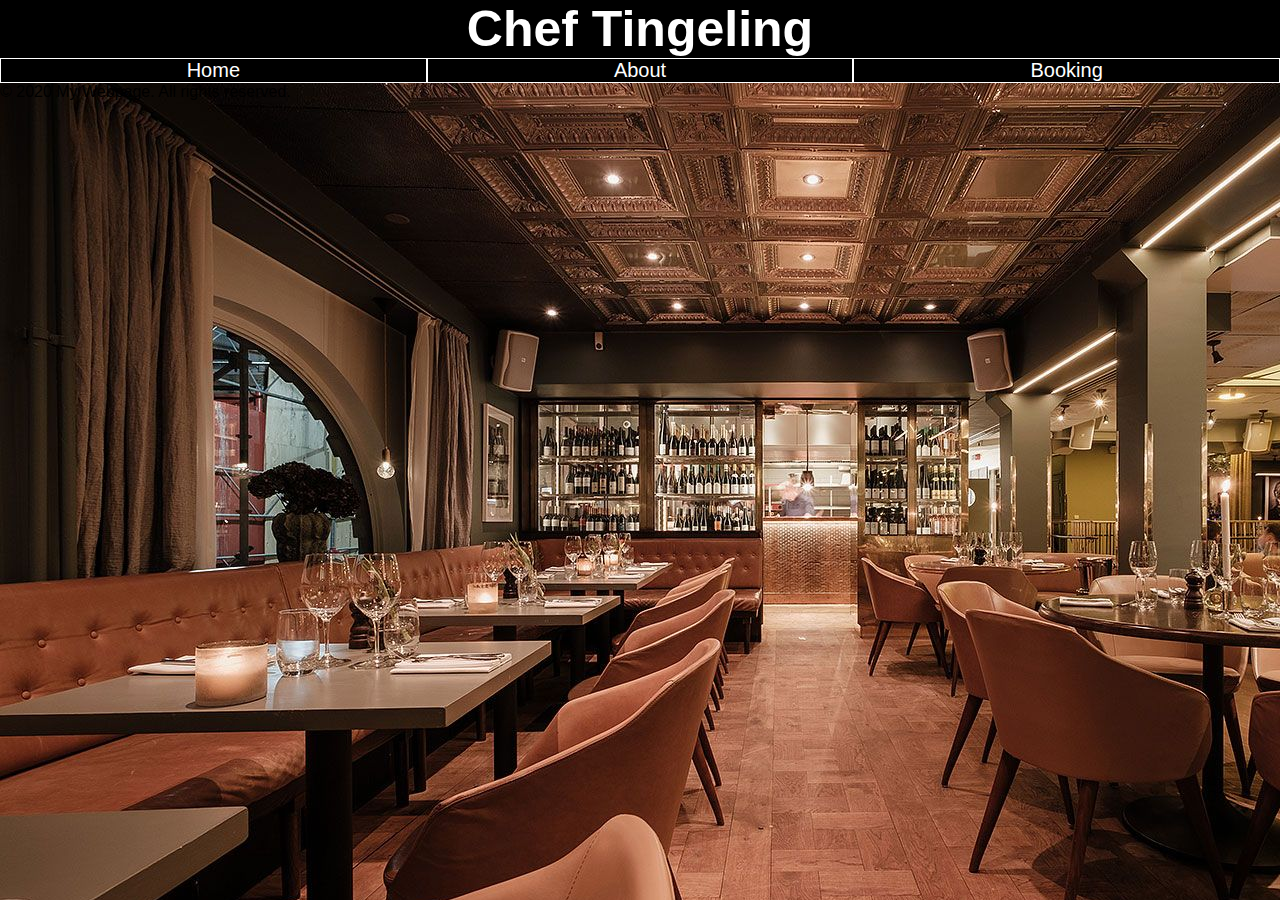
==== about.html @ b4c77bf5 "good" ====
<!DOCTYPE html>
<html>

<head>
    <title>Chef Tingeling</title>
    <link rel="stylesheet" href="style.css">
</head>

<body>
    <header>

    </header>



    <!-- Your content goes here -->


    <footer>
        <p>&copy; 2020 My Webpage. All rights reserved.</p>
    </footer>
</body>
<script src="init.js"></script>

</html>
---- style.css ----
* {
    padding: 0;
    margin: 0;
    font-family: 'Montserrat', sans-serif;

}

* h1 {
    font-size: 50px;
}

body {
    background-image: url('image.png');

}

section {
    display: flex;
    justify-content: center;
    align-items: center;
    height: 50vh;
    width: 100%;
}

section ul {
    list-style-type: none;
    align-content: center;
    text-align: center;
    color: white;
}

section ul li {
    background-color: black;
}

header {
    background-color: #000000;
    color: white;
    text-align: center;
}

nav li {
    display: inline;
    border: 1px solid white;
    width: 34%;

}

nav * li a {
    text-decoration: none;
    color: white;
    display: block;
    font-size: 20px;

}

nav ul {
    display: flex;


}
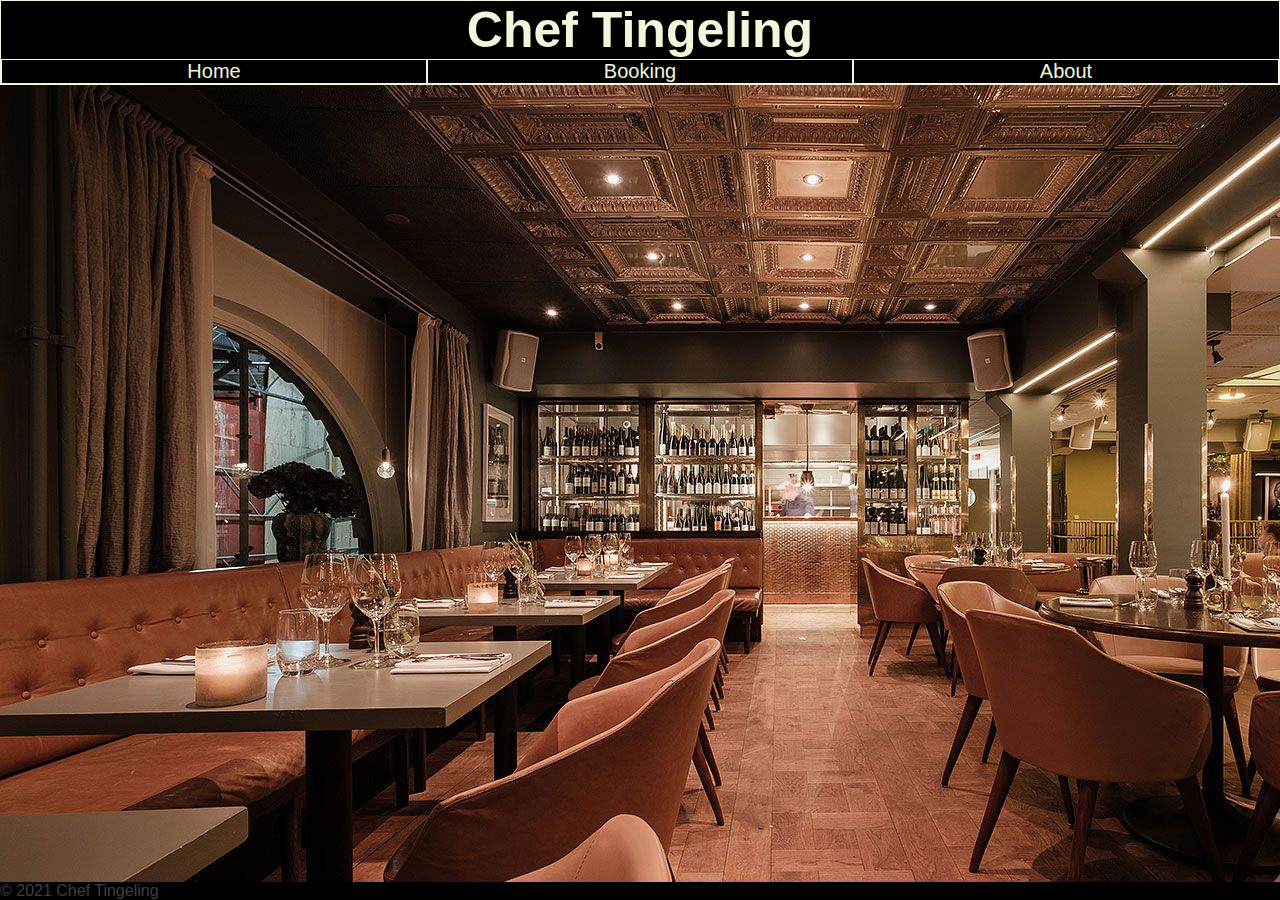
==== commit e2203165: "p" ====
--- a/about.html
+++ b/about.html
@@ -17,7 +17,6 @@
 
 
     <footer>
-        <p>&copy; 2020 My Webpage. All rights reserved.</p>
     </footer>
 </body>
 <script src="init.js"></script>
--- a/style.css
+++ b/style.css
@@ -11,6 +11,9 @@
 
 body {
     background-image: url('image.png');
+    display: flex;
+    flex-direction: column;
+    min-height: 100vh;
 
 }
 
@@ -18,37 +21,81 @@
     display: flex;
     justify-content: center;
     align-items: center;
-    height: 50vh;
+    height: 30vh;
     width: 100%;
 }
+
+
 
 section ul {
     list-style-type: none;
     align-content: center;
     text-align: center;
-    color: white;
+    color: rgb(245, 245, 220);
+
 }
 
-section ul li {
+section div {
     background-color: black;
+    padding: 10px;
+    border: rgb(245, 245, 220) 3px solid;
+
+}
+
+section.menu {}
+
+section.menu ul {
+    text-align: left;
+    background-color: rgb(224, 143, 36);
+    border: brown 3px solid;
+
+
+}
+
+section.menu ul li {
+    text-align: left;
+    background-color: rgb(224, 143, 36);
+    margin: 20px;
+}
+
+section.booking {
+    color: rgb(245, 245, 220);
+    flex-direction: column;
+
+}
+
+.booking div {
+    background-color: rgb(0, 0, 0);
+    width: 50%;
+    text-align: center;
+    padding: 10px;
+    border: rgb(245, 245, 220) 3px solid;
+}
+
+.booking p {
+    text-align: center;
+    color: rgb(245, 245, 220);
+    font-size: 22px;
+
 }
 
 header {
     background-color: #000000;
-    color: white;
+    color: rgb(245, 245, 220);
     text-align: center;
+    border: rgb(245, 245, 220) 1px solid;
 }
 
 nav li {
     display: inline;
-    border: 1px solid white;
+    border: 1px solid rgb(245, 245, 220);
     width: 34%;
 
 }
 
 nav * li a {
     text-decoration: none;
-    color: white;
+    color: rgb(245, 245, 220);
     display: block;
     font-size: 20px;
 
@@ -58,4 +105,10 @@
     display: flex;
 
 
+}
+
+footer {
+    margin-top: auto;
+    background-color: #000000;
+    color: #3f3f3f;
 }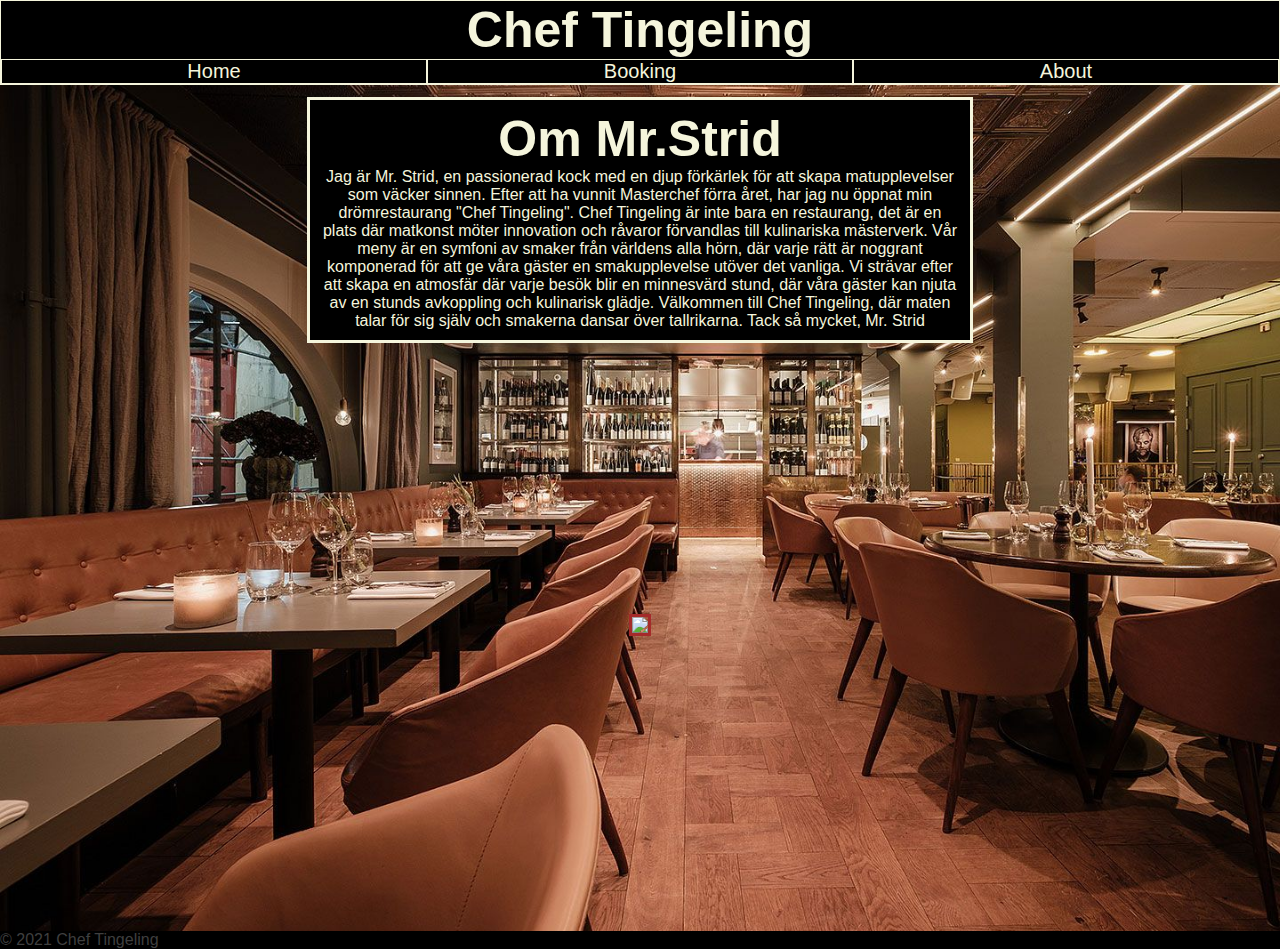
==== commit 47620680: "pushing p" ====
--- a/about.html
+++ b/about.html
@@ -11,9 +11,29 @@
 
     </header>
 
-
+    <section class="about">
+        <div>
+            <h1>Om Mr.Strid</h1>
+            <p>Jag är Mr. Strid, en passionerad kock med en djup förkärlek för att skapa matupplevelser som väcker
+                sinnen.
+                Efter att ha vunnit Masterchef förra året, har jag nu öppnat min drömrestaurang "Chef Tingeling". Chef
+                Tingeling är inte bara en restaurang, det är en plats där matkonst möter innovation och råvaror
+                förvandlas
+                till kulinariska mästerverk. Vår meny är en symfoni av smaker från världens alla hörn, där varje rätt är
+                noggrant komponerad för att ge våra gäster en smakupplevelse utöver det vanliga. Vi strävar efter att
+                skapa
+                en atmosfär där varje besök blir en minnesvärd stund, där våra gäster kan njuta av en stunds avkoppling
+                och
+                kulinarisk glädje. Välkommen till Chef Tingeling, där maten talar för sig själv och smakerna dansar över
+                tallrikarna. Tack så mycket, Mr. Strid</p>
+        </div>
+    </section>
 
     <!-- Your content goes here -->
+    <section class="image">
+
+        <img src="image1.png">
+    </section>
 
 
     <footer>
--- a/style.css
+++ b/style.css
@@ -11,6 +11,8 @@
 
 body {
     background-image: url('image.png');
+    background-repeat: no-repeat;
+    background-size: cover;
     display: flex;
     flex-direction: column;
     min-height: 100vh;
@@ -25,6 +27,19 @@
     width: 100%;
 }
 
+section.image {
+    height: 60vh;
+    margin-bottom: 4vh;
+
+}
+
+.image img {
+    max-height: 100%;
+    /* This will make sure the image is never wider than its container */
+    height: auto;
+    /* This will maintain the aspect ratio of the image */
+    border: brown 3px solid;
+}
 
 
 section ul {
@@ -64,7 +79,17 @@
 
 }
 
-.booking div {
+section.about {
+    color: rgb(245, 245, 220);
+    flex-direction: column;
+    justify-content: center;
+
+
+}
+
+
+.booking div,
+.about div {
     background-color: rgb(0, 0, 0);
     width: 50%;
     text-align: center;
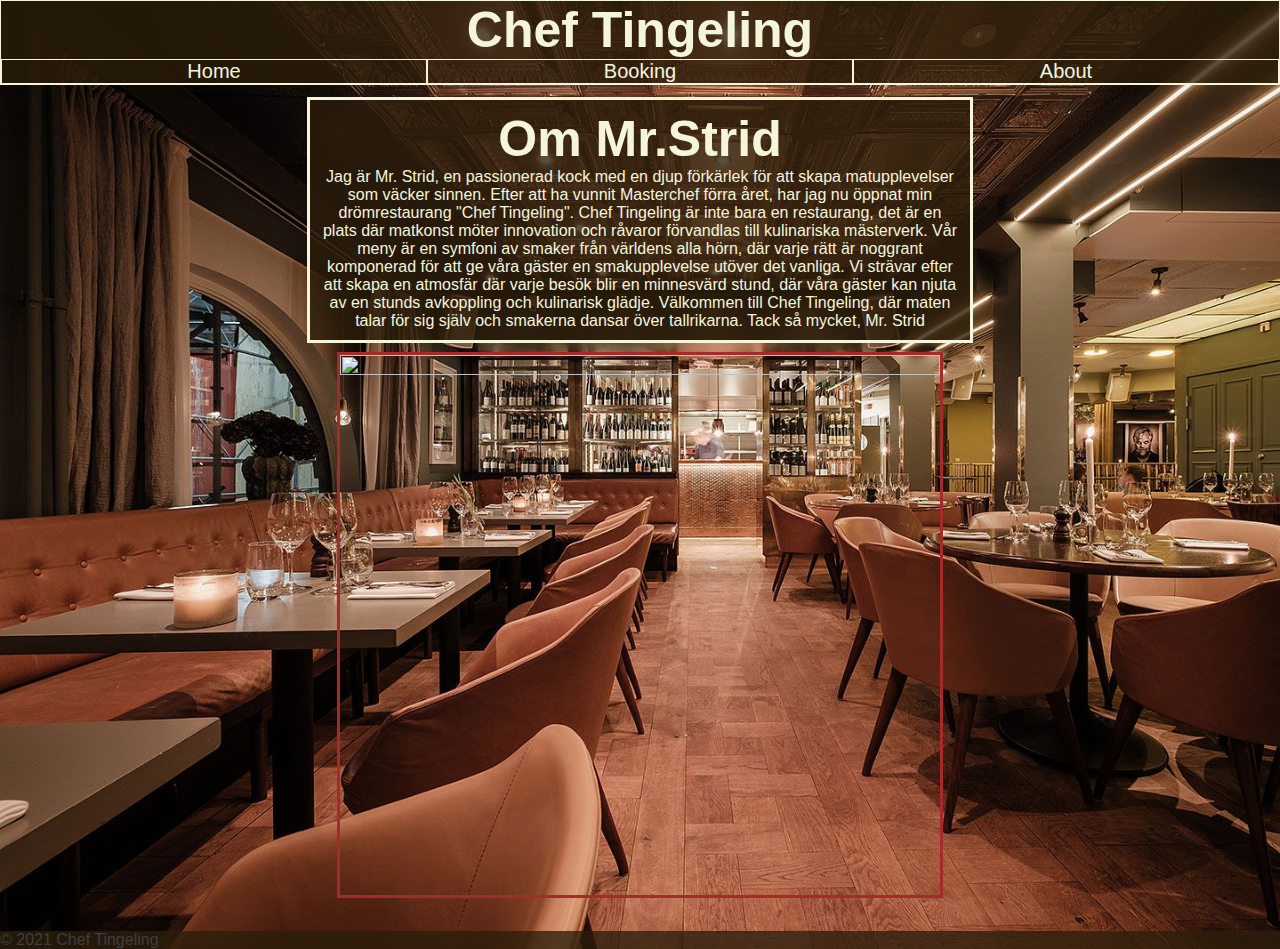
==== commit b34b394d: "push" ====
--- a/about.html
+++ b/about.html
@@ -1,5 +1,9 @@
 <!DOCTYPE html>
-<html>
+<html lang="sv">
+
+
+<meta name="description"
+    content="Möt Mr. Strid, en passionerad kock och vinnare av Masterchef. Han driver sin drömrestaurang Chef Tingeling där matkonst möter innovation och råvaror förvandlas till kulinariska mästerverk. Upplev en symfoni av smaker från världens alla hörn och njut av en minnesvärd stund av kulinarisk glädje. Välkommen till Chef Tingeling, där maten talar för sig själv och smakerna dansar över tallrikarna.">
 
 <head>
     <title>Chef Tingeling</title>
@@ -32,7 +36,7 @@
     <!-- Your content goes here -->
     <section class="image">
 
-        <img src="image1.png">
+        <img src="image1.png" width="600" height="600">
     </section>
 
 
--- a/style.css
+++ b/style.css
@@ -51,7 +51,7 @@
 }
 
 section div {
-    background-color: black;
+    background-color: #2b1d0ac7;
     padding: 10px;
     border: rgb(245, 245, 220) 3px solid;
 
@@ -90,7 +90,7 @@
 
 .booking div,
 .about div {
-    background-color: rgb(0, 0, 0);
+    background-color: #2b1d0ac7;
     width: 50%;
     text-align: center;
     padding: 10px;
@@ -105,7 +105,7 @@
 }
 
 header {
-    background-color: #000000;
+    background-color: #2b1d0ac7;
     color: rgb(245, 245, 220);
     text-align: center;
     border: rgb(245, 245, 220) 1px solid;
@@ -134,6 +134,6 @@
 
 footer {
     margin-top: auto;
-    background-color: #000000;
+    background-color: #2b1d0ac7;
     color: #3f3f3f;
 }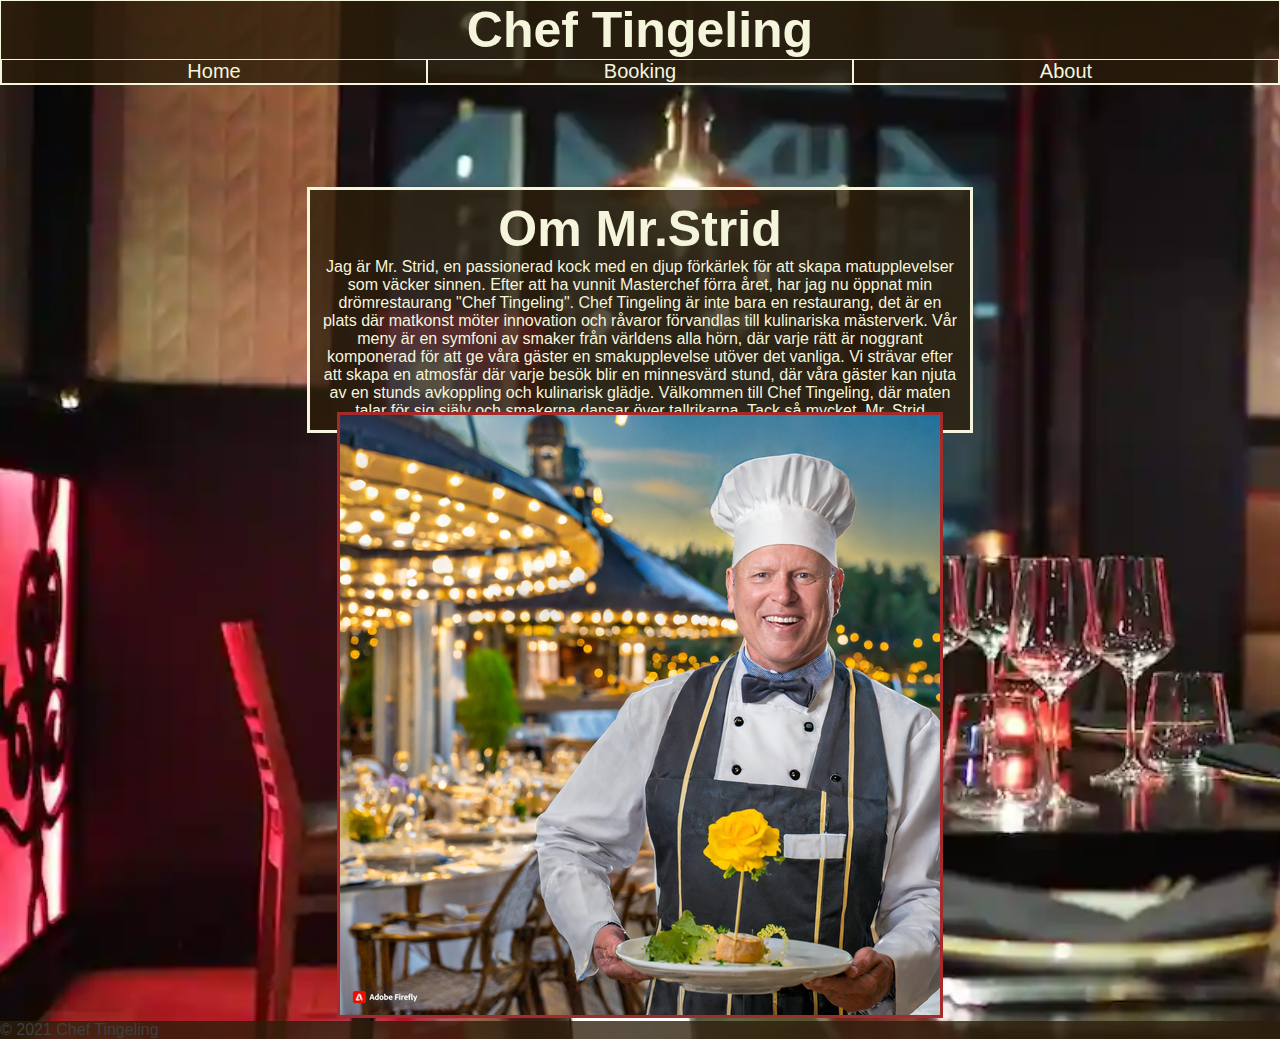
==== commit bd6efa84: "responsive shit" ====
--- a/about.html
+++ b/about.html
@@ -2,10 +2,11 @@
 <html lang="sv">
 
 
-<meta name="description"
-    content="Möt Mr. Strid, en passionerad kock och vinnare av Masterchef. Han driver sin drömrestaurang Chef Tingeling där matkonst möter innovation och råvaror förvandlas till kulinariska mästerverk. Upplev en symfoni av smaker från världens alla hörn och njut av en minnesvärd stund av kulinarisk glädje. Välkommen till Chef Tingeling, där maten talar för sig själv och smakerna dansar över tallrikarna.">
 
 <head>
+    <meta name="description"
+        content="Möt Mr. Strid, en passionerad kock och vinnare av Masterchef. Han driver sin drömrestaurang Chef Tingeling där matkonst möter innovation och råvaror förvandlas till kulinariska mästerverk. Upplev en symfoni av smaker från världens alla hörn och njut av en minnesvärd stund av kulinarisk glädje. Välkommen till Chef Tingeling, där maten talar för sig själv och smakerna dansar över tallrikarna.">
+    <meta name="viewport" content="width=device-width, initial-scale=1">
     <title>Chef Tingeling</title>
     <link rel="stylesheet" href="style.css">
 </head>
@@ -14,6 +15,12 @@
     <header>
 
     </header>
+
+    <br>
+    <br>
+    <br>
+    <br>
+    <br>
 
     <section class="about">
         <div>
@@ -36,7 +43,7 @@
     <!-- Your content goes here -->
     <section class="image">
 
-        <img src="image1.png" width="600" height="600">
+        <img src="image1_smaller.webp" width="600" height="600" alt="MR.Strid">
     </section>
 
 
--- a/style.css
+++ b/style.css
@@ -10,7 +10,7 @@
 }
 
 body {
-    background-image: url('image.png');
+    background-image: url('ql1fp87hgj.webp');
     background-repeat: no-repeat;
     background-size: cover;
     display: flex;
@@ -34,7 +34,7 @@
 }
 
 .image img {
-    max-height: 100%;
+    max-width: 100vw;
     /* This will make sure the image is never wider than its container */
     height: auto;
     /* This will maintain the aspect ratio of the image */
@@ -54,6 +54,7 @@
     background-color: #2b1d0ac7;
     padding: 10px;
     border: rgb(245, 245, 220) 3px solid;
+    width: 50vw;
 
 }
 
@@ -63,7 +64,7 @@
     text-align: left;
     background-color: rgb(224, 143, 36);
     border: brown 3px solid;
-
+    color: black;
 
 }
 
@@ -132,6 +133,15 @@
 
 }
 
+nav ul li:hover {
+    background-color: white;
+}
+
+nav ul li a:hover {
+    color: black;
+    font-size: 24;
+}
+
 footer {
     margin-top: auto;
     background-color: #2b1d0ac7;
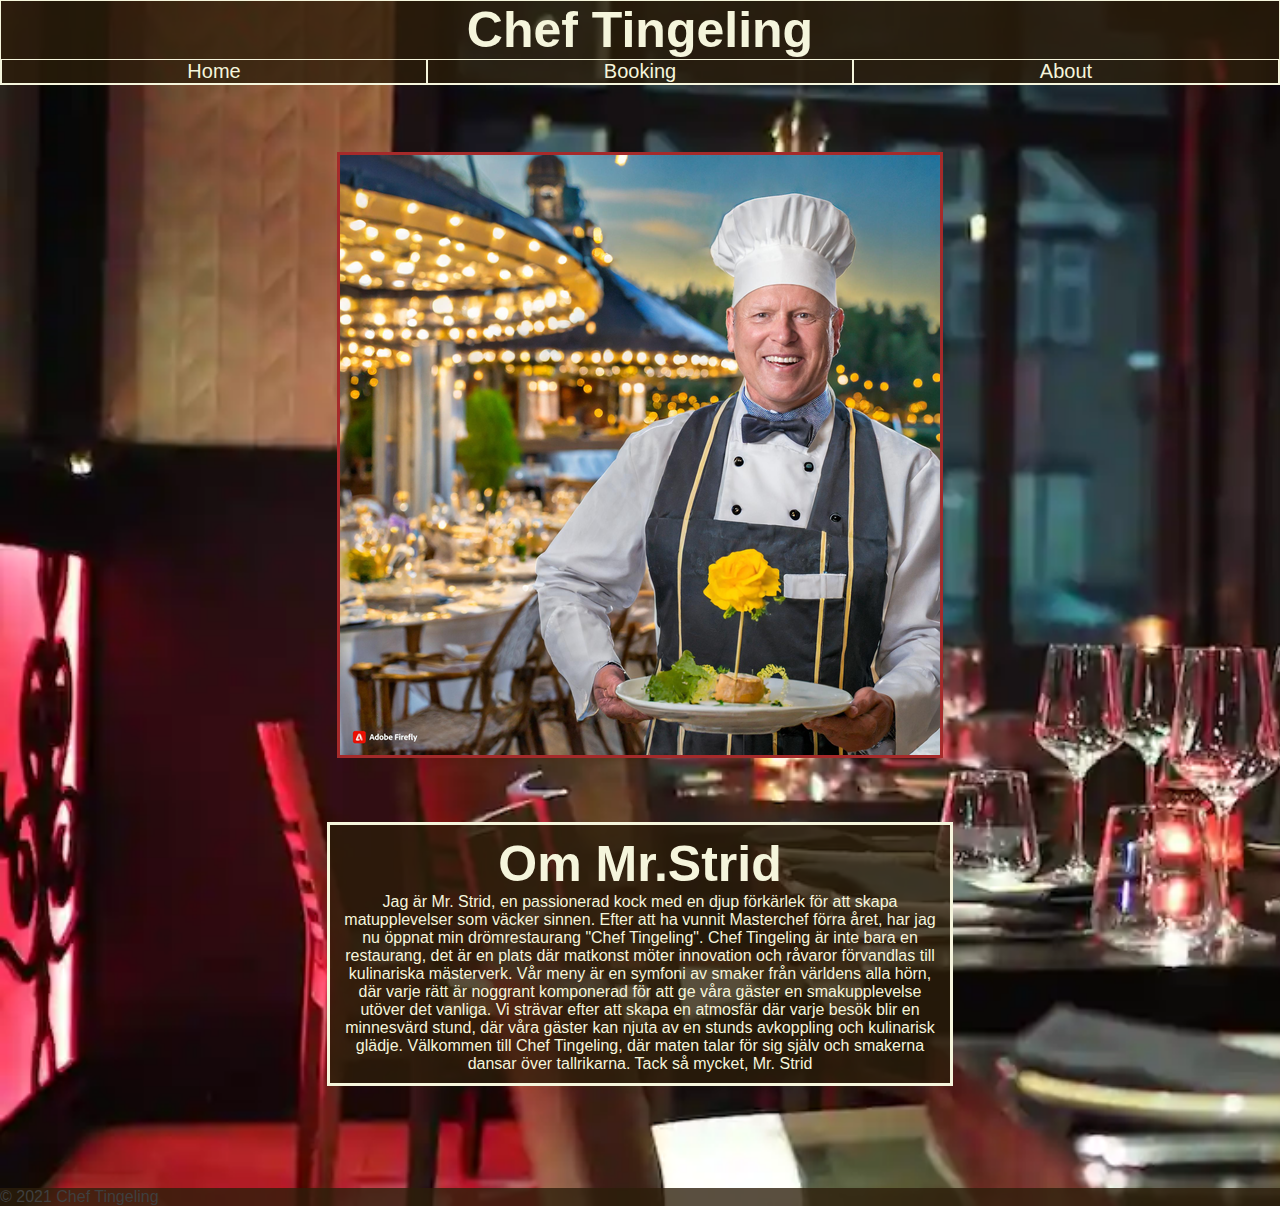
==== commit c1fdca72: "lite bättre" ====
--- a/about.html
+++ b/about.html
@@ -16,10 +16,14 @@
 
     </header>
 
-    <br>
-    <br>
-    <br>
-    <br>
+
+    <!-- Your content goes here -->
+    <section class="image">
+
+        <img src="image1_smaller.webp" width="600" height="600" alt="MR.Strid">
+    </section>
+
+
     <br>
 
     <section class="about">
@@ -39,17 +43,16 @@
                 tallrikarna. Tack så mycket, Mr. Strid</p>
         </div>
     </section>
+    <br>
+    <br>
+    <br>
+    <br>
 
-    <!-- Your content goes here -->
-    <section class="image">
-
-        <img src="image1_smaller.webp" width="600" height="600" alt="MR.Strid">
-    </section>
 
 
     <footer>
     </footer>
 </body>
-<script src="init.js"></script>
+<script src="init.js" defer></script>
 
 </html>--- a/style.css
+++ b/style.css
@@ -27,19 +27,7 @@
     width: 100%;
 }
 
-section.image {
-    height: 60vh;
-    margin-bottom: 4vh;
-
-}
-
-.image img {
-    max-width: 100vw;
-    /* This will make sure the image is never wider than its container */
-    height: auto;
-    /* This will maintain the aspect ratio of the image */
-    border: brown 3px solid;
-}
+
 
 
 section ul {
@@ -81,6 +69,8 @@
 }
 
 section.about {
+    margin-top: 40px;
+    margin-bottom: 3vh;
     color: rgb(245, 245, 220);
     flex-direction: column;
     justify-content: center;
@@ -88,13 +78,77 @@
 
 }
 
+@media(max-width:1100px) {
+    section.about {
+        margin-top: 60px;
+
+    }
+}
+
+@media(max-width:900px) {
+    section.about {
+        margin-top: 80px;
+
+    }
+}
+
+@media(max-width:800px) {
+    section.about {
+        margin-top: 95px;
+
+    }
+}
+
+@media(max-width:700px) {
+    section.about {
+        margin-top: 110px;
+
+    }
+}
+
+@media(max-width:600px) {
+    section.about {
+        margin-top: 70px;
+
+    }
+}
+
+@media(max-width:500px) {
+    section.about {
+        margin-top: 50px;
+
+    }
+}
+
+@media(max-width:400px) {
+    section.about {
+        margin-top: 40px;
+
+    }
+}
+
+section.image {
+    margin-top: 100px;
+    height: 60vh;
+    margin-bottom: 4vh;
+
+}
+
+.image img {
+    max-width: 90vw;
+    /* This will make sure the image is never wider than its container */
+    height: auto;
+    /* This will maintain the aspect ratio of the image */
+    border: brown 3px solid;
+}
+
 
 .booking div,
 .about div {
     background-color: #2b1d0ac7;
-    width: 50%;
-    text-align: center;
-    padding: 10px;
+    min-width: 330px;
+    max-width: 600px;
+    text-align: center;
     border: rgb(245, 245, 220) 3px solid;
 }
 
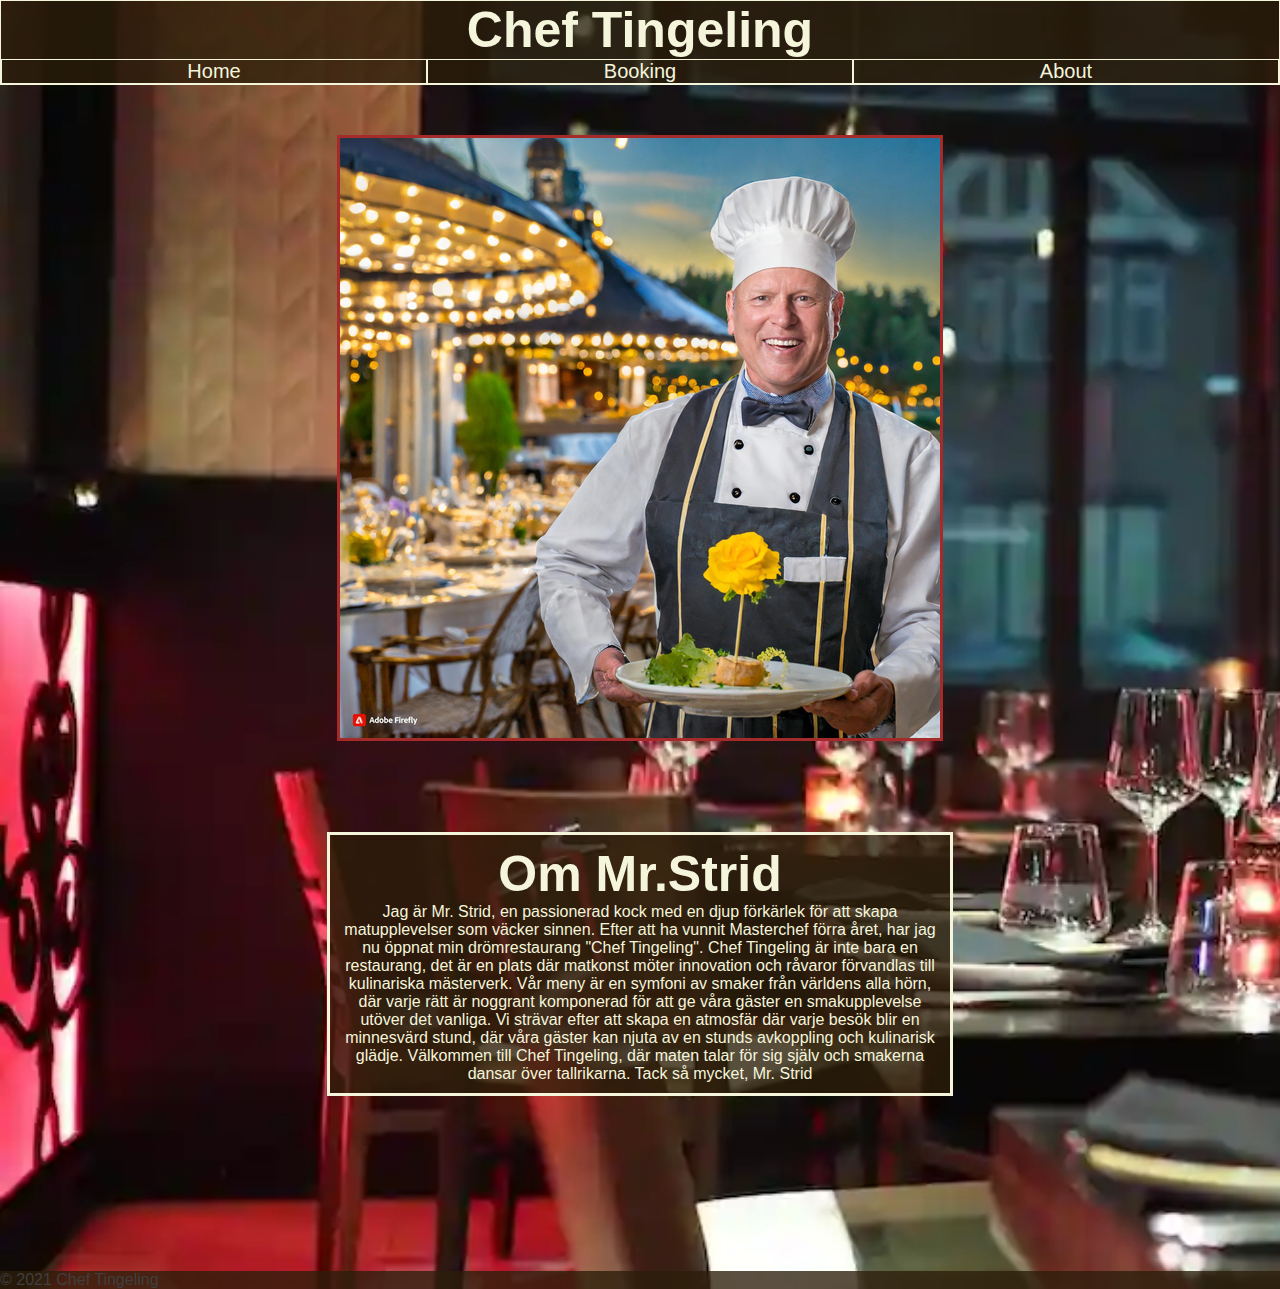
==== commit 8167641d: "final push?" ====
--- a/about.html
+++ b/about.html
@@ -15,40 +15,47 @@
     <header>
 
     </header>
+    <main>
 
 
-    <!-- Your content goes here -->
-    <section class="image">
+        <!-- Your content goes here -->
+        <section class="image">
 
-        <img src="image1_smaller.webp" width="600" height="600" alt="MR.Strid">
-    </section>
+            <img src="image1_smaller.webp" width="600" height="600" alt="MR.Strid">
+        </section>
 
 
-    <br>
+        <br>
 
-    <section class="about">
-        <div>
-            <h1>Om Mr.Strid</h1>
-            <p>Jag är Mr. Strid, en passionerad kock med en djup förkärlek för att skapa matupplevelser som väcker
-                sinnen.
-                Efter att ha vunnit Masterchef förra året, har jag nu öppnat min drömrestaurang "Chef Tingeling". Chef
-                Tingeling är inte bara en restaurang, det är en plats där matkonst möter innovation och råvaror
-                förvandlas
-                till kulinariska mästerverk. Vår meny är en symfoni av smaker från världens alla hörn, där varje rätt är
-                noggrant komponerad för att ge våra gäster en smakupplevelse utöver det vanliga. Vi strävar efter att
-                skapa
-                en atmosfär där varje besök blir en minnesvärd stund, där våra gäster kan njuta av en stunds avkoppling
-                och
-                kulinarisk glädje. Välkommen till Chef Tingeling, där maten talar för sig själv och smakerna dansar över
-                tallrikarna. Tack så mycket, Mr. Strid</p>
-        </div>
-    </section>
-    <br>
-    <br>
-    <br>
-    <br>
+        <section class="about">
+            <div>
+                <h1>Om Mr.Strid</h1>
+                <p>Jag är Mr. Strid, en passionerad kock med en djup förkärlek för att skapa matupplevelser som väcker
+                    sinnen.
+                    Efter att ha vunnit Masterchef förra året, har jag nu öppnat min drömrestaurang "Chef Tingeling".
+                    Chef
+                    Tingeling är inte bara en restaurang, det är en plats där matkonst möter innovation och råvaror
+                    förvandlas
+                    till kulinariska mästerverk. Vår meny är en symfoni av smaker från världens alla hörn, där varje
+                    rätt är
+                    noggrant komponerad för att ge våra gäster en smakupplevelse utöver det vanliga. Vi strävar efter
+                    att
+                    skapa
+                    en atmosfär där varje besök blir en minnesvärd stund, där våra gäster kan njuta av en stunds
+                    avkoppling
+                    och
+                    kulinarisk glädje. Välkommen till Chef Tingeling, där maten talar för sig själv och smakerna dansar
+                    över
+                    tallrikarna. Tack så mycket, Mr. Strid</p>
+            </div>
+        </section>
+        <br>
+        <br>
+        <br>
+        <br>
 
 
+    </main>
 
     <footer>
     </footer>
--- a/style.css
+++ b/style.css
@@ -69,8 +69,8 @@
 }
 
 section.about {
-    margin-top: 40px;
-    margin-bottom: 3vh;
+    margin-top: 100px;
+    margin-bottom: 100px;
     color: rgb(245, 245, 220);
     flex-direction: column;
     justify-content: center;
@@ -78,57 +78,60 @@
 
 }
 
+
 @media(max-width:1100px) {
     section.about {
-        margin-top: 60px;
+        margin-top: 120px;
 
     }
 }
 
 @media(max-width:900px) {
     section.about {
-        margin-top: 80px;
+        margin-top: 140px;
 
     }
 }
 
 @media(max-width:800px) {
     section.about {
-        margin-top: 95px;
+        margin-top: 155px;
 
     }
 }
 
 @media(max-width:700px) {
     section.about {
+        margin-top: 170px;
+
+    }
+}
+
+@media(max-width:600px) {
+    section.about {
+        margin-top: 130px;
+
+    }
+}
+
+@media(max-width:500px) {
+    section.about {
         margin-top: 110px;
 
     }
 }
 
-@media(max-width:600px) {
-    section.about {
-        margin-top: 70px;
-
-    }
-}
-
-@media(max-width:500px) {
-    section.about {
-        margin-top: 50px;
-
-    }
-}
-
 @media(max-width:400px) {
     section.about {
-        margin-top: 40px;
+        margin-top: 100px;
 
     }
 }
 
 section.image {
-    margin-top: 100px;
+
+    min-height: 300px;
+    margin-top: 50px;
     height: 60vh;
     margin-bottom: 4vh;
 
@@ -136,16 +139,19 @@
 
 .image img {
     max-width: 90vw;
+
     /* This will make sure the image is never wider than its container */
     height: auto;
     /* This will maintain the aspect ratio of the image */
     border: brown 3px solid;
+    margin: auto;
 }
 
 
 .booking div,
 .about div {
     background-color: #2b1d0ac7;
+    margin: auto;
     min-width: 330px;
     max-width: 600px;
     text-align: center;
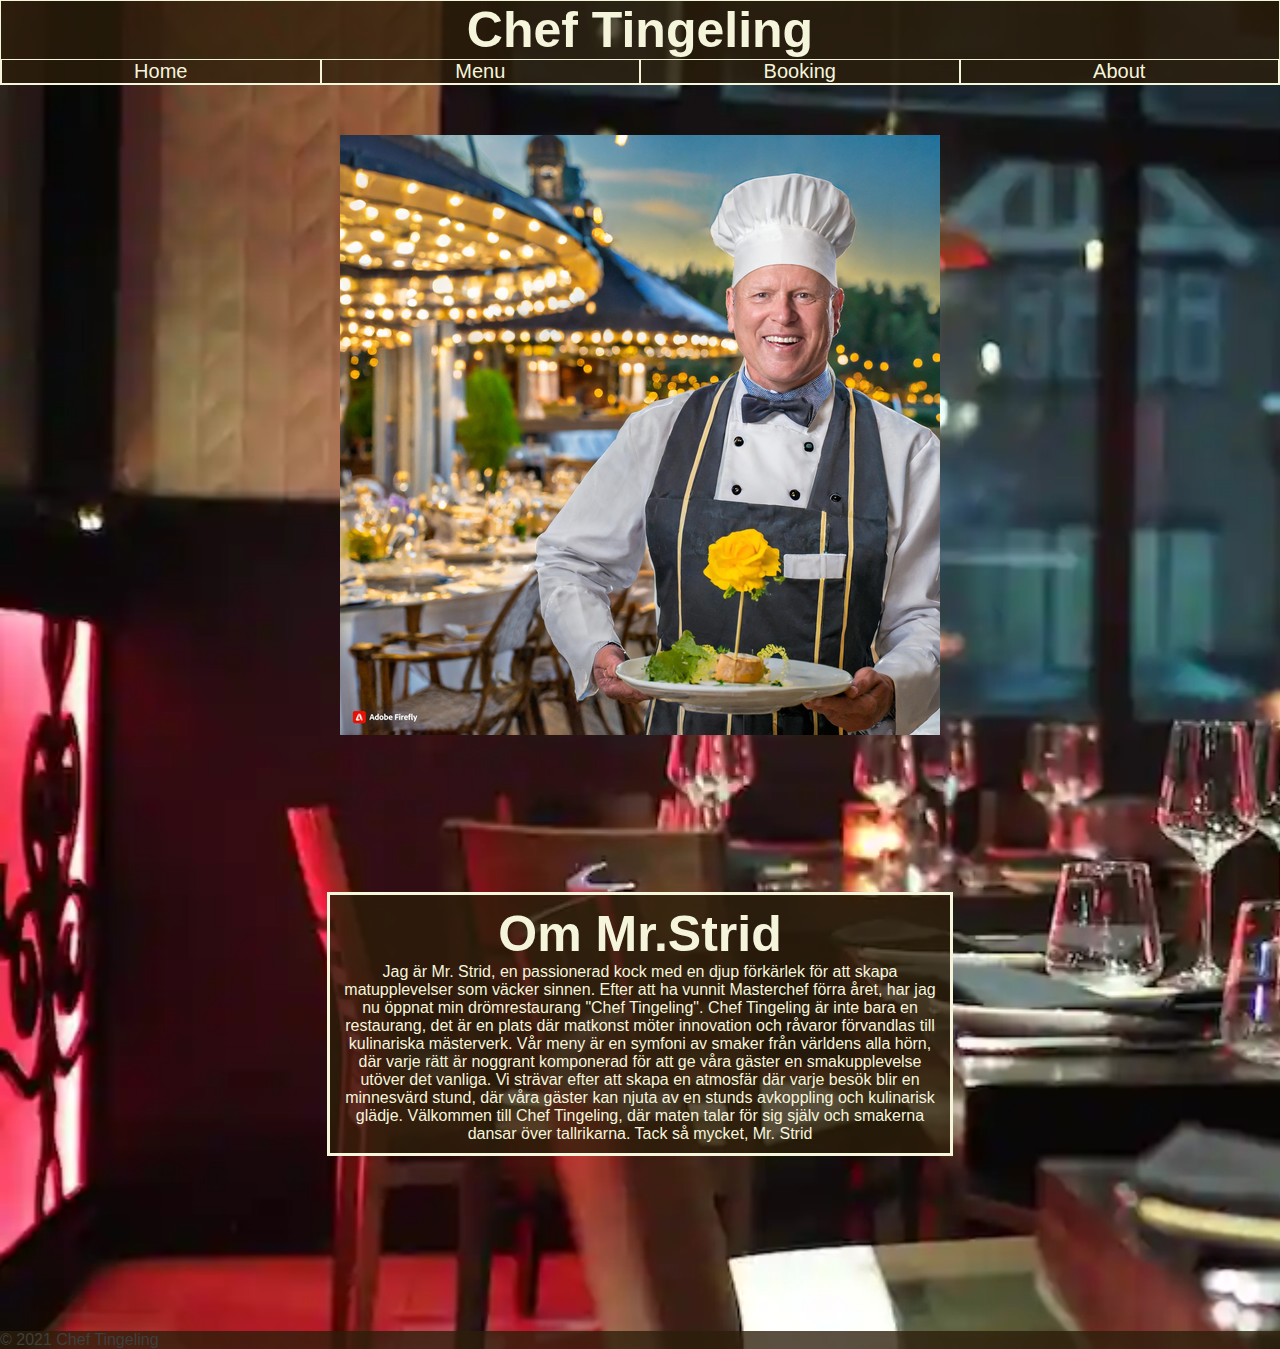
==== commit a6fa8ca8: "Meny" ====
--- a/about.html
+++ b/about.html
@@ -20,8 +20,9 @@
 
         <!-- Your content goes here -->
         <section class="image">
-
-            <img src="image1_smaller.webp" width="600" height="600" alt="MR.Strid">
+            <div>
+                <img src="image1_smaller.webp" width="600" height="600" alt="MR.Strid">
+            </div>
         </section>
 
 
--- a/style.css
+++ b/style.css
@@ -27,7 +27,11 @@
     width: 100%;
 }
 
-
+section.Timetable {
+    margin: 0px;
+    padding: 0px;
+    height: auto;
+}
 
 
 section ul {
@@ -46,7 +50,36 @@
 
 }
 
-section.menu {}
+
+section.Timetable div {
+    padding: 0px;
+}
+
+section.menu {
+    display: flex;
+    flex-direction: row;
+    height: auto;
+    align-items: stretch;
+}
+
+@media screen and (max-width: 600px) {
+    section.menu {
+        flex-direction: column;
+        align-items: center;
+    }
+}
+
+section.menu div {
+    height: 100%;
+    text-align: center;
+    color: rgb(245, 245, 220);
+}
+
+section.menu div img {
+    width: 100%;
+    object-fit: contain;
+
+}
 
 section.menu ul {
     text-align: left;
@@ -65,6 +98,7 @@
 section.booking {
     color: rgb(245, 245, 220);
     flex-direction: column;
+    margin-top: 50px;
 
 }
 
@@ -79,71 +113,34 @@
 }
 
 
-@media(max-width:1100px) {
-    section.about {
-        margin-top: 120px;
-
-    }
-}
-
-@media(max-width:900px) {
-    section.about {
-        margin-top: 140px;
-
-    }
-}
-
-@media(max-width:800px) {
-    section.about {
-        margin-top: 155px;
-
-    }
-}
-
-@media(max-width:700px) {
-    section.about {
-        margin-top: 170px;
-
-    }
-}
-
-@media(max-width:600px) {
-    section.about {
-        margin-top: 130px;
-
-    }
-}
-
-@media(max-width:500px) {
-    section.about {
-        margin-top: 110px;
-
-    }
-}
-
-@media(max-width:400px) {
-    section.about {
-        margin-top: 100px;
-
-    }
-}
+
 
 section.image {
-
-    min-height: 300px;
+    height: auto;
     margin-top: 50px;
-    height: 60vh;
     margin-bottom: 4vh;
 
 }
 
+section.image div {
+    display: flex;
+    justify-content: center;
+    /* This will center the image horizontally */
+    align-items: center;
+    /* This will center the image vertically */
+    background-color: #ff000000;
+    padding: 0px;
+    width: 98%;
+    border: none;
+}
+
 .image img {
-    max-width: 90vw;
+
 
     /* This will make sure the image is never wider than its container */
-    height: auto;
+    max-width: 100%;
+    object-fit: contain;
     /* This will maintain the aspect ratio of the image */
-    border: brown 3px solid;
     margin: auto;
 }
 
